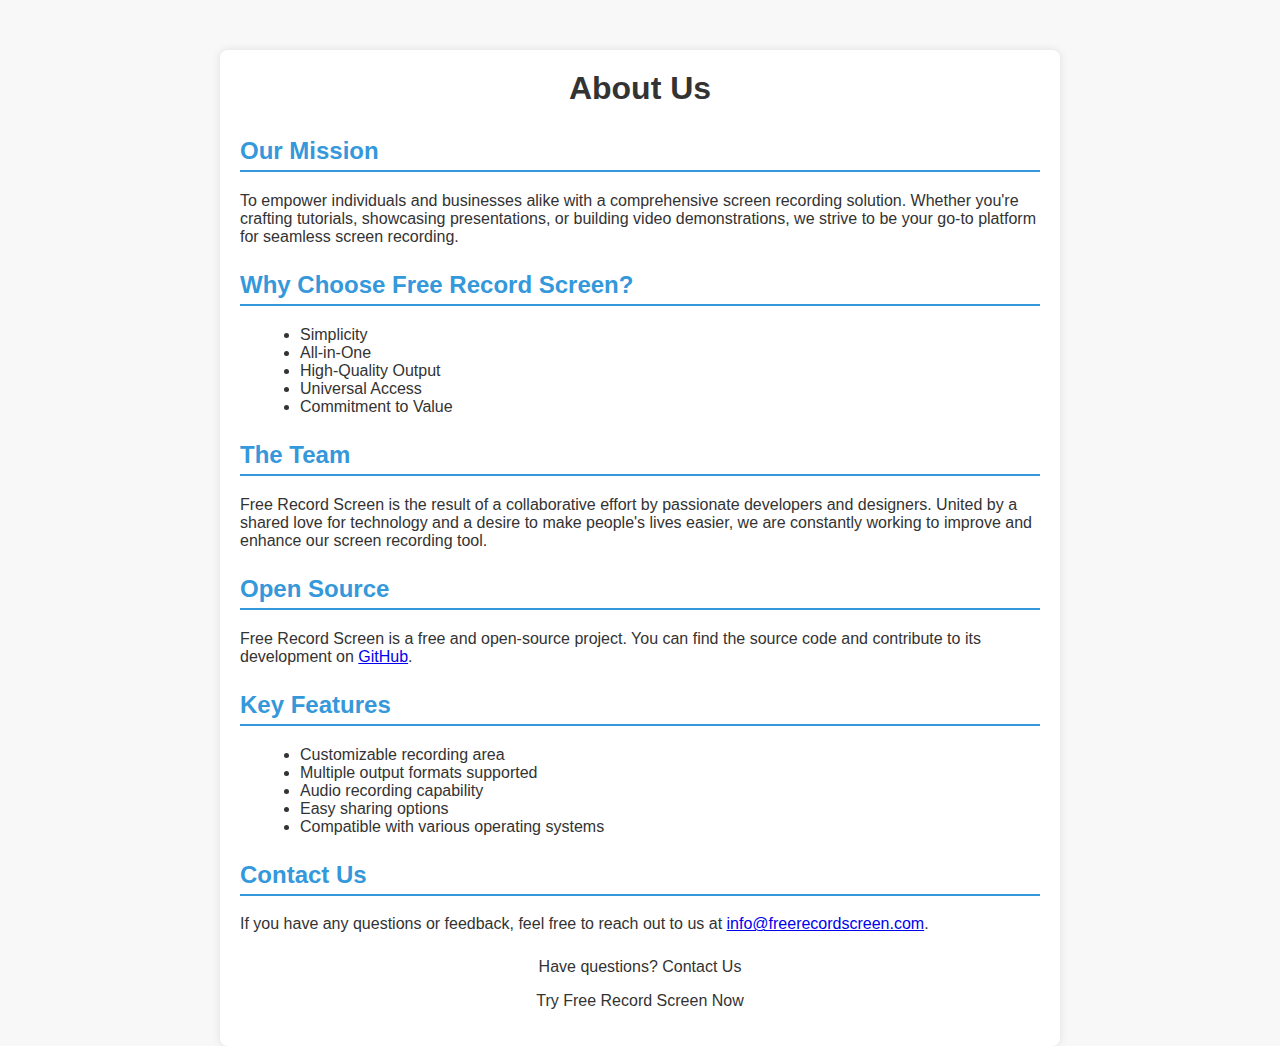
==== about.html @ c6b3a126 "Create about us page" ====
<!DOCTYPE html>
<html lang="en">
<head>
 <meta charset="UTF-8">
 <meta name="viewport" content="width=device-width, initial-scale=1.0">
 <meta name="description" content="Record your screen for free with our online screen recorder. Capture and share your screen easily.">
 <meta name="keywords" content="free screen recorder, screen capture, record screen, online recorder, video recording">
<title>About Us - Free Record Screen</title>
 <style>
   /* Basic Styling - Shared with rest of site */
   body {
     font-family: 'Roboto', Arial, sans-serif;
     background-color: #f8f8f8;
     margin: 0;
     padding: 0;
     color: #333;
   }

   .container {
     max-width: 800px;
     margin: 0 auto;
     padding: 20px;
     background-color: #fff;
     box-shadow: 0 0 10px rgba(0, 0, 0, 0.1);
     border-radius: 8px;
     margin-top: 50px;
   }

   header {
     text-align: center;
   }

   h1 {
     margin-top: 0;
   }

   /* About Page Specific */
   main {
     margin-top: 30px;
   }

   section {
     margin-bottom: 25px;
   }

   h2 {
     color: #3498db;
     border-bottom: 2px solid #3498db;
     padding-bottom: 5px;
   }

   ul {
     margin-left: 20px;
   }

   footer {
     text-align: center;
     margin-top: 20px;
   }

   footer a {
     color: #333;
     text-decoration: none;
   }

   footer a:hover {
     text-decoration: underline;
   }
 </style>
</head>
<body>
 <div class="container">
  <header>
   <h1>About Us</h1>
  </header>

  <main>
   <section class="mission">
    <h2>Our Mission</h2>
    <p>To empower individuals and businesses alike with a comprehensive screen recording solution. Whether you're crafting tutorials, showcasing presentations, or building video demonstrations, we strive to be your go-to platform for seamless screen recording.</p>
   </section>

   <section class="why-choose-us">
    <h2>Why Choose Free Record Screen?</h2>
    <ul>
     <li>Simplicity</li>
     <li>All-in-One</li>
     <li>High-Quality Output</li>
     <li>Universal Access</li>
     <li>Commitment to Value</li>
    </ul>
   </section>

   <section class="team">
    <h2>The Team</h2>
    <p>Free Record Screen is the result of a collaborative effort by passionate developers and designers. United by a shared love for technology and a desire to make people's lives easier, we are constantly working to improve and enhance our screen recording tool.</p>
   </section>

   <section class="open-source">
    <h2>Open Source</h2>
    <p>Free Record Screen is a free and open-source project. You can find the source code and contribute to its development on <a href="https://github.com/asma019/Screen-Recorder">GitHub</a>.</p>
   </section>

   <section class="features">
    <h2>Key Features</h2>
    <ul>
     <li>Customizable recording area</li>
     <li>Multiple output formats supported</li>
     <li>Audio recording capability</li>
     <li>Easy sharing options</li>
     <li>Compatible with various operating systems</li>
    </ul>
   </section>

   <section class="contact">
    <h2>Contact Us</h2>
    <p>If you have any questions or feedback, feel free to reach out to us at <a href="mailto:info@freerecordscreen.com">info@freerecordscreen.com</a>.</p>
   </section>
  </main>

  <footer>
   <p>Have questions? <a href="#contact-us">Contact Us</a></p>  
   <p><a href="/">Try Free Record Screen Now</a></p>
  </footer>
 </div>
</body>
</html>
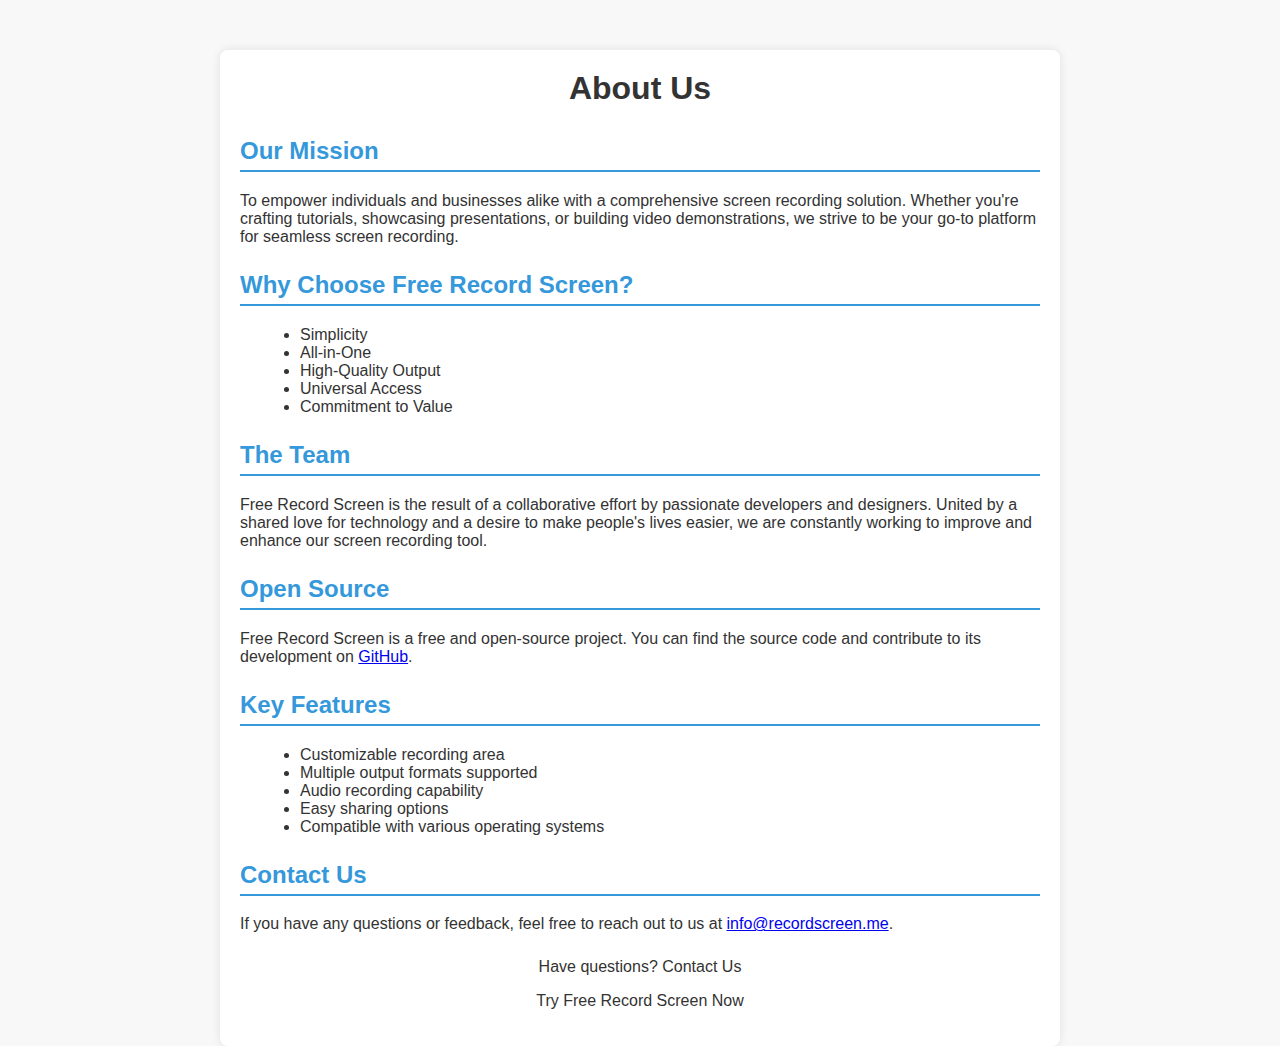
==== commit c4fec5ac: "Update about.html" ====
--- a/about.html
+++ b/about.html
@@ -114,13 +114,13 @@
 
    <section class="contact">
     <h2>Contact Us</h2>
-    <p>If you have any questions or feedback, feel free to reach out to us at <a href="mailto:info@freerecordscreen.com">info@freerecordscreen.com</a>.</p>
+    <p>If you have any questions or feedback, feel free to reach out to us at <a href="mailto:info@recordscreen.me">info@recordscreen.me</a>.</p>
    </section>
   </main>
 
   <footer>
-   <p>Have questions? <a href="#contact-us">Contact Us</a></p>  
-   <p><a href="/">Try Free Record Screen Now</a></p>
+   <p>Have questions? <a href="https://recordscreen.me/contact.html">Contact Us</a></p>  
+   <p><a href="https://recordscreen.me/">Try Free Record Screen Now</a></p>
   </footer>
  </div>
 </body>
